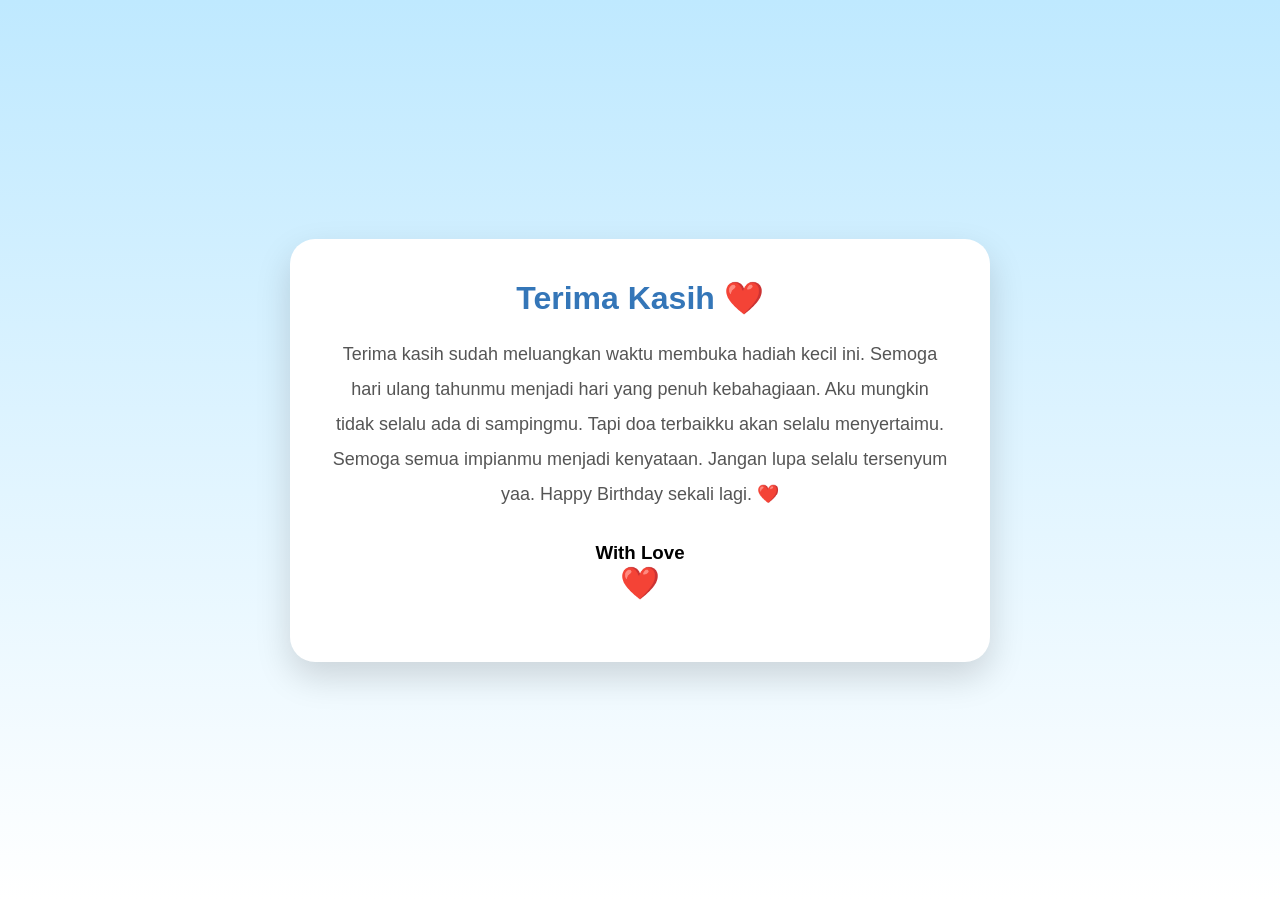
==== ending.html @ c823d861 "Add files via upload" ====
<!DOCTYPE html>
<html lang="id">

<head>

<meta charset="UTF-8">
<meta name="viewport" content="width=device-width,initial-scale=1.0">

<title>❤️</title>

<link rel="stylesheet" href="style.css">

</head>

<body class="ending">

<audio id="bgMusic" autoplay loop>
    <source src="music.mp3" type="audio/mpeg">
</audio>

<div class="ending-box">

<h1>Terima Kasih ❤️</h1>
<h2 id="typing"></h2>
<p>

Terima kasih sudah meluangkan waktu membuka hadiah kecil ini.

Semoga hari ulang tahunmu menjadi hari yang penuh kebahagiaan.

Aku mungkin tidak selalu ada di sampingmu.

Tapi doa terbaikku akan selalu menyertaimu.

Semoga semua impianmu menjadi kenyataan.

Jangan lupa selalu tersenyum yaa.

Happy Birthday sekali lagi.

❤️

</p>

<h3>With Love</h3>

<h1>❤️</h1>

</div>

<div class="hearts"></div>

<script src="script.js"></script>

<script>

const music = document.getElementById("bgMusic");

window.addEventListener("load",()=>{

    music.volume = 0.5;

    const playPromise = music.play();

    if(playPromise !== undefined){

        playPromise.catch(()=>{

            document.body.addEventListener("click",()=>{

                music.play();

            },{once:true});

        });

    }

});

</script>

</body>

</html>
---- style.css ----
*{
    margin:0;
    padding:0;
    box-sizing:border-box;
    font-family:'Poppins',sans-serif;
}

body{
    overflow:hidden;
    width:100%;
    height:100vh;
    background:#dbeeff;
    opacity: 1;
    transition: 1s;
}

/* Background kotak-kotak */

.background{
    position:fixed;
    width:100%;
    height:100%;
    background:
    linear-gradient(90deg,#ffffff 50%,transparent 50%),
    linear-gradient(#ffffff 50%,transparent 50%);
    background-size:70px 70px;
    background-color:#bfe6ff;
    z-index:-2;
}

/* Efek awan */

.background::before,
.background::after{
    content:"";
    position:absolute;
    width:250px;
    height:80px;
    background:white;
    border-radius:100px;
    opacity:.6;
    filter:blur(2px);
    animation:cloud 18s linear infinite;
}

.background::after{
    top:70%;
    animation-duration:25s;
}

@keyframes cloud{

0%{
transform:translateX(-300px);
}

100%{
transform:translateX(120vw);
}

}

.container{

width:100%;
height:100vh;

display:flex;
justify-content:center;
align-items:center;
flex-direction:column;

text-align:center;

padding:20px;

}

.small{

font-size:18px;

color:#5d7ea5;

margin-bottom:15px;

}

.title{

font-size:48px;

color:#23578f;

font-weight:700;

margin-bottom:60px;

line-height:60px;

}

/* Gift */

.gift-area{

display:flex;
flex-direction:column;
align-items:center;

}

.gift{

position:relative;

width:180px;
height:170px;

cursor:pointer;

animation:shake 2s infinite;

transition:.5s;

}

.gift:hover{

transform:scale(1.05);

}

.box{

position:absolute;

bottom:0;

width:180px;
height:120px;

background:#67b7ff;

border-radius:10px;

box-shadow:

0 20px 40px rgba(0,0,0,.15);

}

.lid{

position:absolute;

top:15px;

width:190px;
height:40px;

left:-5px;

background:#82c5ff;

border-radius:10px;

transition:.7s;

transform-origin:left bottom;

}

.ribbon-v{

position:absolute;

left:78px;

top:0;

width:24px;
height:170px;

background:white;

}

.ribbon-h{

position:absolute;

top:55px;

width:180px;
height:24px;

background:white;

}

.click{

margin-top:40px;

font-size:22px;

color:#2d5e91;

font-weight:bold;

animation:pulse 1.5s infinite;

}

@keyframes pulse{

0%{

transform:scale(1);

}

50%{

transform:scale(1.08);

}

100%{

transform:scale(1);

}

}

@keyframes shake{

0%{

transform:rotate(-3deg);

}

25%{

transform:rotate(3deg);

}

50%{

transform:rotate(-2deg);

}

75%{

transform:rotate(2deg);

}

100%{

transform:rotate(-3deg);

}

}

/* Hati */

.hearts{

position:fixed;

top:0;
left:0;

width:100%;
height:100%;

pointer-events:none;

overflow:hidden;

}

.heart{

position:absolute;

color:#ff5fa2;

font-size:22px;

animation:float 8s linear forwards;

}

@keyframes float{

0%{

transform:translateY(100vh) scale(.5);

opacity:0;

}

15%{

opacity:1;

}

100%{

transform:translateY(-120px) scale(1.5);

opacity:0;

}

}

/* Responsive */

@media(max-width:480px){

.title{

font-size:38px;

line-height:48px;

}

.gift{

width:150px;
height:150px;

}

.box{

width:150px;
height:100px;

}

.lid{

position:absolute;

top:15px;

left:-5px;

width:190px;
height:40px;

background:#82c5ff;

border-radius:10px;

transform-origin:left bottom;

transition:1s;

z-index:5;

}

.ribbon-h{

width:150px;

}

.ribbon-v{

left:64px;

}

}

/* ========================= */
/* Halaman Surat */
/* ========================= */

.message-page{

background:linear-gradient(180deg,#b7e5ff,#ffffff);

overflow-y:auto;

padding:40px 20px;

}

.message-box{

max-width:700px;

margin:auto;

background:white;

padding:35px;

border-radius:25px;

box-shadow:0 15px 40px rgba(0,0,0,.15);

animation:fadeUp 1s;

}

.message-box h1{

text-align:center;

color:#2f67a5;

margin-bottom:25px;

}

.message-box p{

font-size:18px;

line-height:35px;

color:#444;

text-align:justify;

}

.message-box button{

margin-top:40px;

width:100%;

padding:18px;

font-size:18px;

border:none;

border-radius:15px;

background:#4aa8ff;

color:white;

cursor:pointer;

transition:.3s;

}

.message-box button:hover{

transform:scale(1.03);

background:#298fff;

}

@keyframes fadeUp{

from{

opacity:0;

transform:translateY(50px);

}

to{

opacity:1;

transform:translateY(0);

}

}


/* ========================= */
/* PENUTUP */
/* ========================= */

.ending{

background:linear-gradient(#bfe9ff,#ffffff);

display:flex;

justify-content:center;

align-items:center;

min-height:100vh;

padding:20px;

}

.ending-box{

background:white;

padding:40px;

max-width:700px;

border-radius:25px;

text-align:center;

box-shadow:0 15px 35px rgba(0,0,0,.15);

animation:fadeUp 1s;

}

.ending-box h1{

color:#3476b8;

margin-bottom:20px;

}

.ending-box p{

line-height:35px;

font-size:18px;

color:#555;

margin-bottom:30px;

}

/*================ GAME =================*/

.game-page{

background:linear-gradient(#d7f1ff,#ffffff);

overflow:hidden;

text-align:center;

height:100vh;

}

#gameArea{

position:relative;

width:100%;

height:70vh;

overflow:hidden;

border-radius:15px;

margin-top:20px;

background:rgba(255,255,255,.3);

}

#basket{

position:absolute;

bottom:10px;

left:50%;

transform:translateX(-50%);

font-size:55px;

user-select:none;

}

.fallHeart{

position:absolute;

font-size:35px;

z-index:100;

}

#score{

font-size:24px;

font-weight:bold;

color:#ff4d8d;

margin-top:15px;

}

.win{

position:absolute;

top:50%;

left:50%;

transform:translate(-50%,-50%);

background:white;

padding:30px;

border-radius:20px;

box-shadow:0 10px 30px rgba(0,0,0,.2);

width:320px;

}

.win button{

margin-top:20px;

padding:15px 30px;

border:none;

border-radius:30px;

background:#4aa8ff;

color:white;

font-size:18px;

cursor:pointer;

}

@keyframes pop{

from{

transform:translate(-50%,-50%) scale(.5);

}

to{

transform:translate(-50%,-50%) scale(1);

opacity:1;

}

}
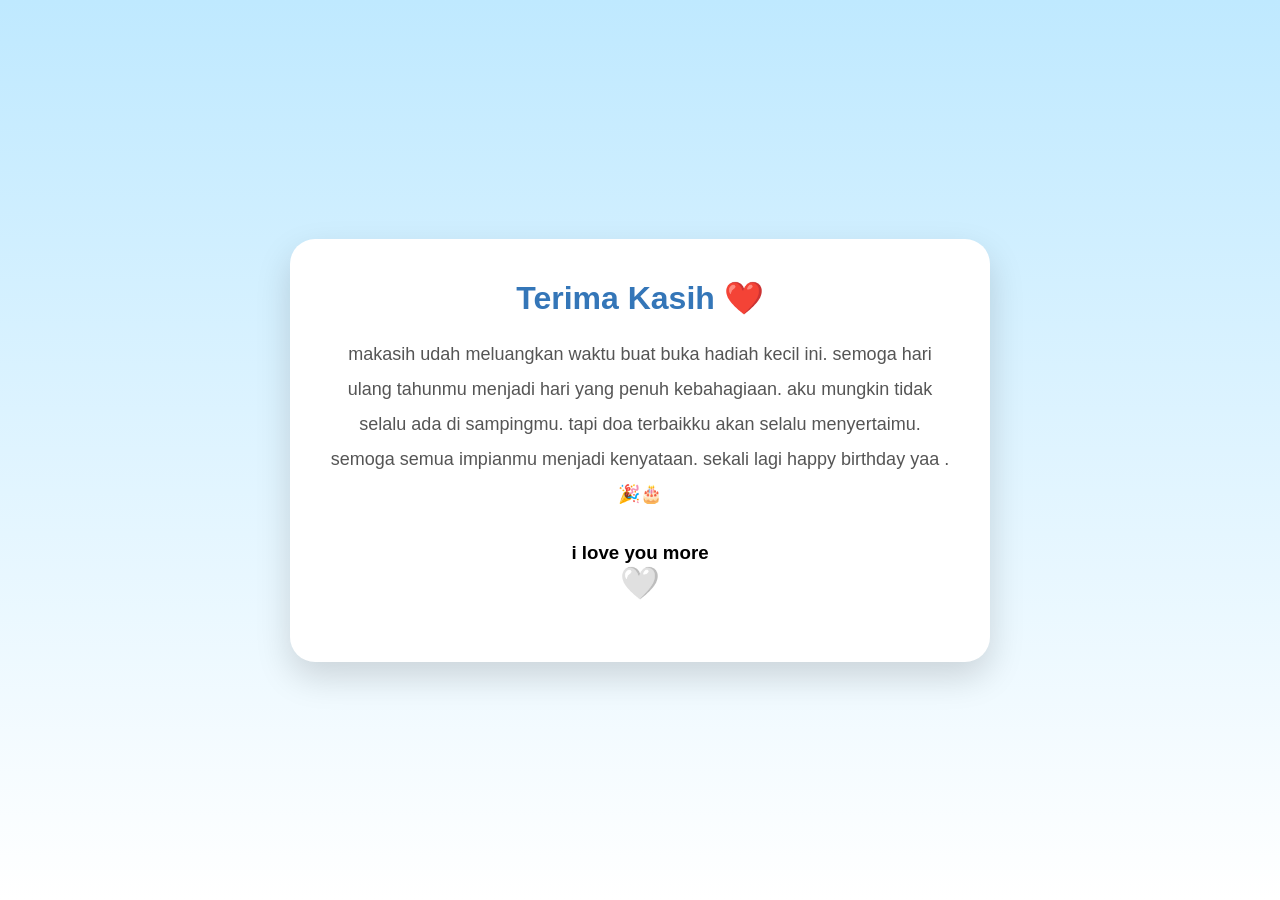
==== commit 25eddccf: "Update ending.html" ====
--- a/ending.html
+++ b/ending.html
@@ -24,27 +24,25 @@
 <h2 id="typing"></h2>
 <p>
 
-Terima kasih sudah meluangkan waktu membuka hadiah kecil ini.
+makasih udah meluangkan waktu buat buka hadiah kecil ini.
 
-Semoga hari ulang tahunmu menjadi hari yang penuh kebahagiaan.
+semoga hari ulang tahunmu menjadi hari yang penuh kebahagiaan.
 
-Aku mungkin tidak selalu ada di sampingmu.
+aku mungkin tidak selalu ada di sampingmu.
 
-Tapi doa terbaikku akan selalu menyertaimu.
+tapi doa terbaikku akan selalu menyertaimu.
 
-Semoga semua impianmu menjadi kenyataan.
+semoga semua impianmu menjadi kenyataan.
 
-Jangan lupa selalu tersenyum yaa.
+sekali lagi happy birthday yaa .
 
-Happy Birthday sekali lagi.
-
-❤️
+🎉🎂
 
 </p>
 
-<h3>With Love</h3>
+<h3>i love you more</h3>
 
-<h1>❤️</h1>
+<h1>🤍</h1>
 
 </div>
 
@@ -82,4 +80,4 @@
 
 </body>
 
-</html>+</html>
